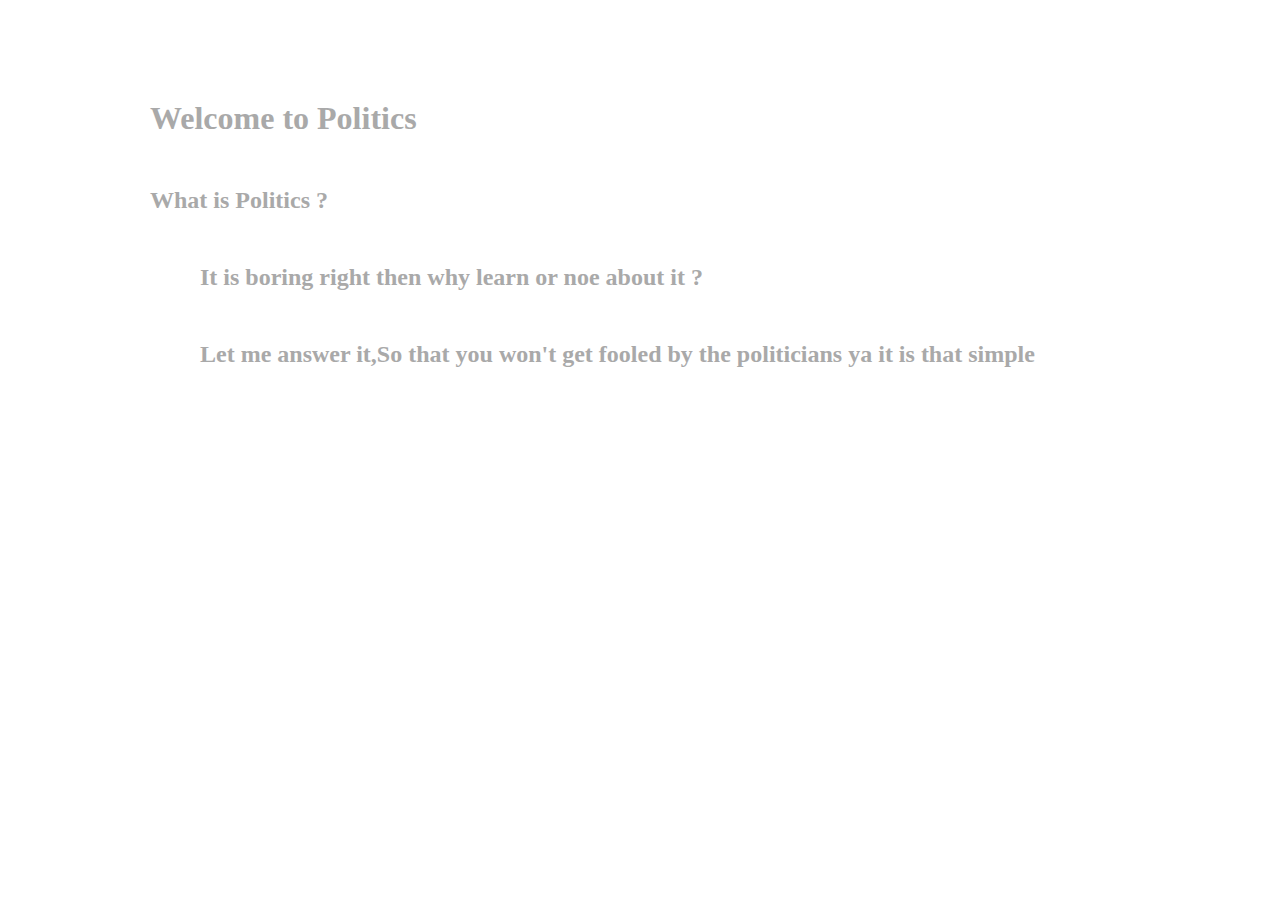
==== Politics.html @ 49f785f6 "update politics" ====
</<!DOCTYPE html>
<head>
<link rel="stylesheet" href="politics.css">
</head>
<h1>Welcome to Politics</h1>
<h2>What is Politics ?<h2>
<p>It is boring right then why learn or noe about it ?</p>
<p>Let me answer it,So that you won't get fooled by the politicians ya it is that simple</p>
---- politics.css ----
*{
margin: 50;
color:darkgrey;
}

h1{
  font-weight: bold;
}
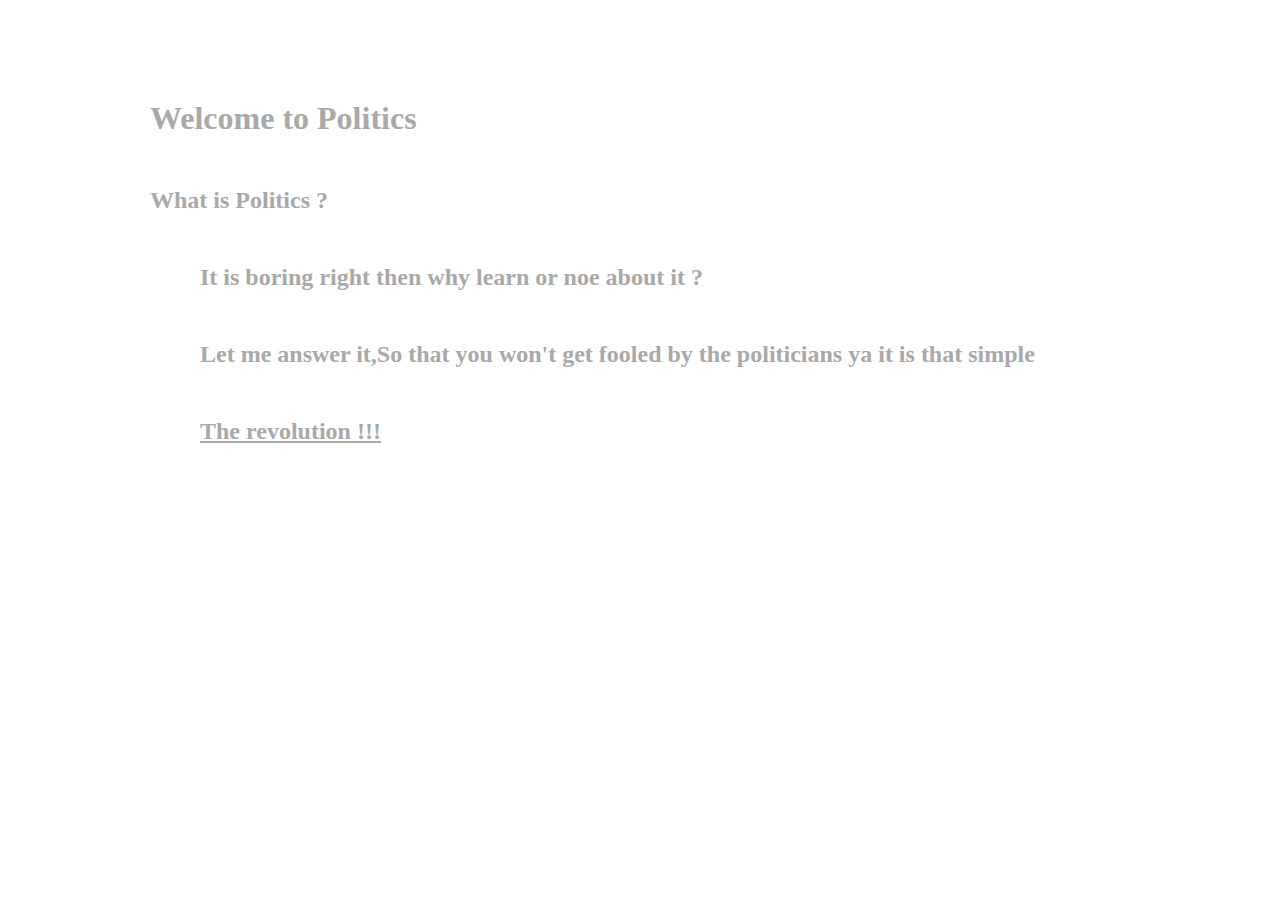
==== commit 6b585268: "The revolution" ====
--- a/Politics.html
+++ b/Politics.html
@@ -6,3 +6,4 @@
 <h2>What is Politics ?<h2>
 <p>It is boring right then why learn or noe about it ?</p>
 <p>Let me answer it,So that you won't get fooled by the politicians ya it is that simple</p>
+<a href="The left.html">The revolution !!!</a>
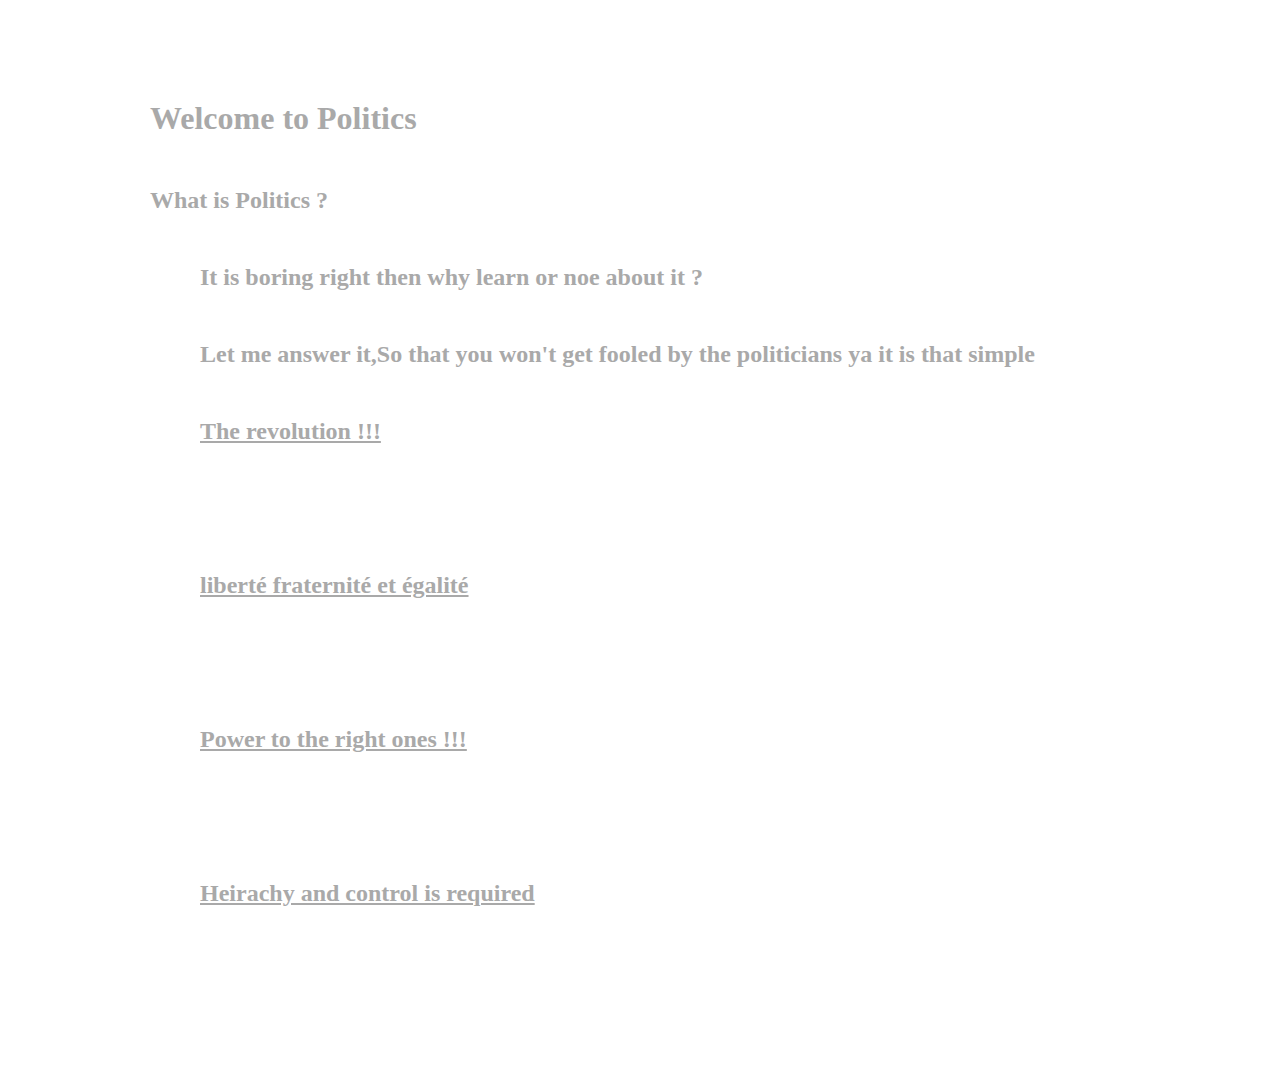
==== commit 62aa383c: "Update Politics.html" ====
--- a/Politics.html
+++ b/Politics.html
@@ -7,3 +7,10 @@
 <p>It is boring right then why learn or noe about it ?</p>
 <p>Let me answer it,So that you won't get fooled by the politicians ya it is that simple</p>
 <a href="The left.html">The revolution !!!</a>
+<p> <br /> </p>
+<a href="The bogus center-left.html">liberté fraternité et égalité</a>
+<p> <br /> </p>
+<a href="The bogus center-right.html">Power to the right ones !!!</a>
+<p> <br /> </p>
+<a href="The right.html">Heirachy and control is required</a>
+<p> <br /> </p>
